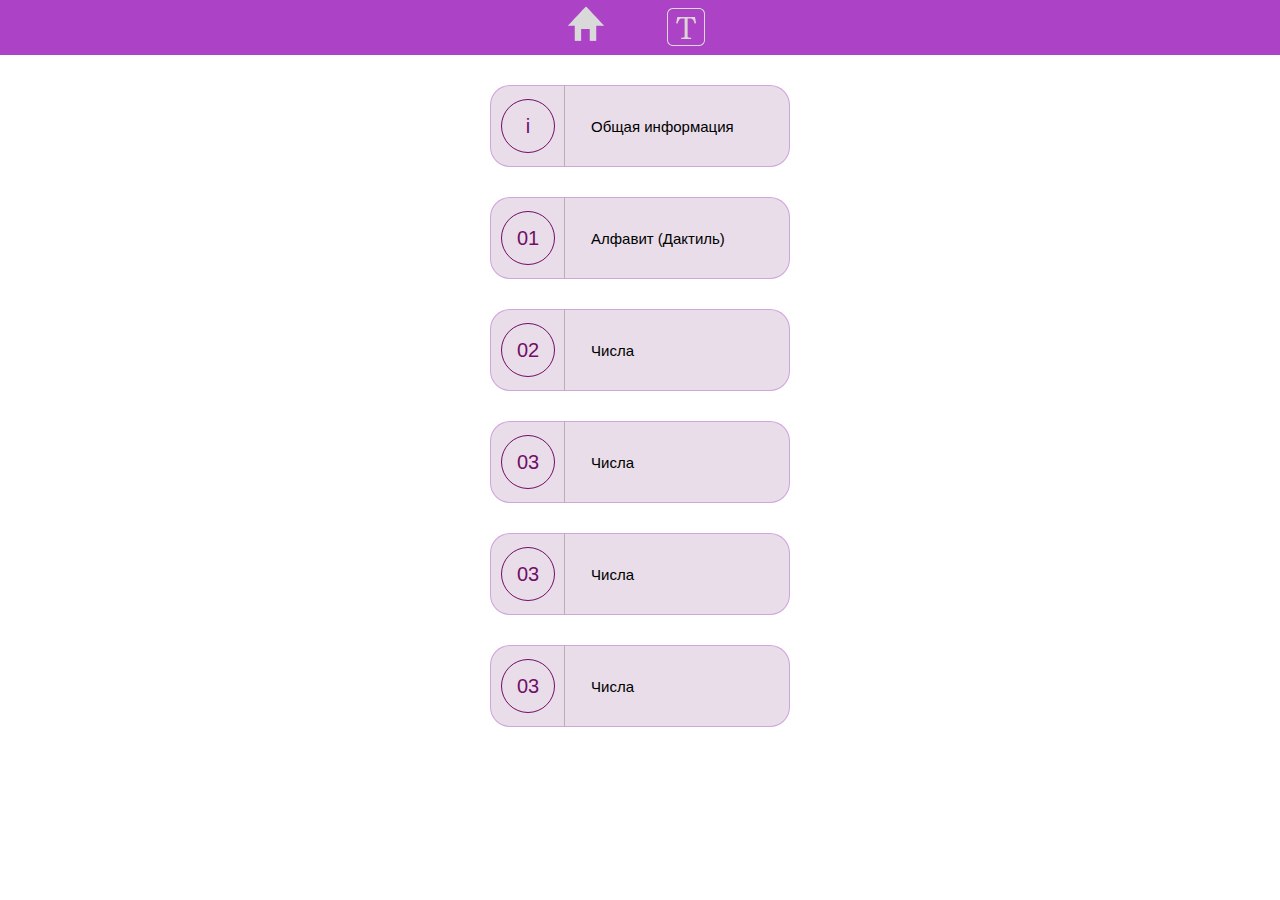
==== index.html @ 70541a92 "Add files via upload" ====
<!DOCTYPE html>
<html lang="en">
<head>
    <meta charset="UTF-8">
    <meta http-equiv="X-UA-Compatible" content="IE=edge">
    <meta name="viewport" content="width=device-width, initial-scale=1.0">
    <title>Document</title>
    <link rel="stylesheet" href="./css/css.css">
</head>
<body>
    
    <header>
        <div class="wrapper">
            <div class="menu">
                <div class="hh">
                <div class="house">
        
                    <a href="./index.html"><img src="img/hous.png" alt="" /></a>
                </div>
                <div class="team">
                    <a href="./team.html"><img class="team_img" src="img/т.png" alt="" /></a>
                </div></div>
            </div>
        </div>
    </header>
    <section class="lessons">
        <div class="wrapper_lessons">

            <div class="block_prob ">
                <div class="one">
                    <div class="border_i border">
                        <p class="number number_i">i</p>
                    </div>
                    <div class="">
                        <p class="inscription">Общая информация</p>
                    </div>
                </div>
            </div>
            <div class="block_prob ">
                <div class="border">
                    <p class="number">01</p>
                </div>
                <div class="">
                    <p class="inscription">Алфавит (Дактиль)</p>
                </div>
            </div>
            
            <div class="block_prob ">
                <div class="border">
                    <p class="number">02</p>
                </div>
                <div class="">
                    <p class="inscription">Числа</p>
                </div>
            </div>
            <div class="block_prob ">
                <div class="border">
                    <p class="number">03</p>
                </div>
                <div class="">
                    <p class="inscription">Числа</p>
                </div>
            </div>
            <div class="block_prob ">
                <div class="border">
                    <p class="number">03</p>
                </div>
                <div class="">
                    <p class="inscription">Числа</p>
                </div>
            </div>
            <div class="block_prob ">
                <div class="border">
                    <p class="number">03</p>
                </div>
                <div class="">
                    <p class="inscription">Числа</p>
                </div>
            </div>
           
           
            
        </div>
    </section>
</body>
</html>
---- css/css.css ----
* {
    margin: 0;
    padding: 0;
    border: 0;
    box-sizing: border-box;
}
body{

}

header {
    background-color: #AC43C7;
    width: 100%;
    height: 55px;
}

.menu {
  display: flex;
   padding-top: 3px;
}
.hh{
    display: grid;
display: grid;
max-width: 360px;
    grid-template-columns: 1fr 1fr;
    

}
/*иконка домика*/
.house {
   padding-top: 3px;
margin-left: 90px;
}
/*иконка с буквой т*/
.team {
margin-left: 60px;
}
.wrapper {
    padding-right: 15px;
    padding-left: 15px;
    margin: 0 auto;
    width: 360px;
    display: flex;
}

/*сетка для уроков*/
.wrapper_lessons {

    margin: 0 auto;
    max-width: 360px;
    display: flex;
    flex-direction: column;
    align-items: center;

}
/*сетка для тем. уроков*/
.wrapper_team {
    margin: 0 auto;
        max-width: 360px;
        display: flex;
        flex-direction: column;
        align-items: center;
    margin-top: 30px;
    margin: 0 auto;
    max-width: 330px;
    display: grid;
    grid-template-columns: 1fr 1fr;
    justify-items: center;
}

/*розовый блок (1 урок)*/
.block_prob {
    background-color: #E8DDE9;
    width: 300px;
    height: 82px;
    border-radius: 20px;
    margin-top: 30px;
    border: 1px solid rgba(172, 67, 199, 0.37);
    transition: 0.8s ease;
}
.block_prob:hover {
    background-color: #b09ab3;
    color: #E8DDE9;
}

/*черная надпись  в розовом блоке*/
.inscription {
    font-family: 'Inter', sans-serif;
    font-family: 'Noto Sans', sans-serif;
    font-weight: 400;
    font-size: 15px;
    padding-left: 100px;
    margin-top: -35px;
}

/*линия сбоку от номера*/
.inscription::before {
    content: " ";
    background: rgba(187, 174, 174, 1);
    width: 1px;
    height: 82px;
    position: absolute;
    margin-left: -27px;

    margin-top: -33px;
}

/*номер урока*/
.number {
    color: #710E67;
    font-family: 'Inter', sans-serif;
    font-family: 'Noto Sans', sans-serif;
    font-weight: 400;
    font-size: 20px;
    line-height: 24px;
    padding-top: 14px;
}

/*кружок*/
.border {
    box-sizing: border-box;
    width: 54px;
    height: 54px;
    text-align: center;
    border-radius: 100%;
    border: 1px solid #710E67;
    margin-top: 13px;
    margin-left: 10px;
}

/*розовый блок (1 урок)*/
.block_team {
    background-color: #E8DDE9;
    width: 130px;
    height: 130px;
    border-radius: 30px;
    margin-top: 30px;
    border: 1px solid rgba(172, 67, 199, 0.37);
}
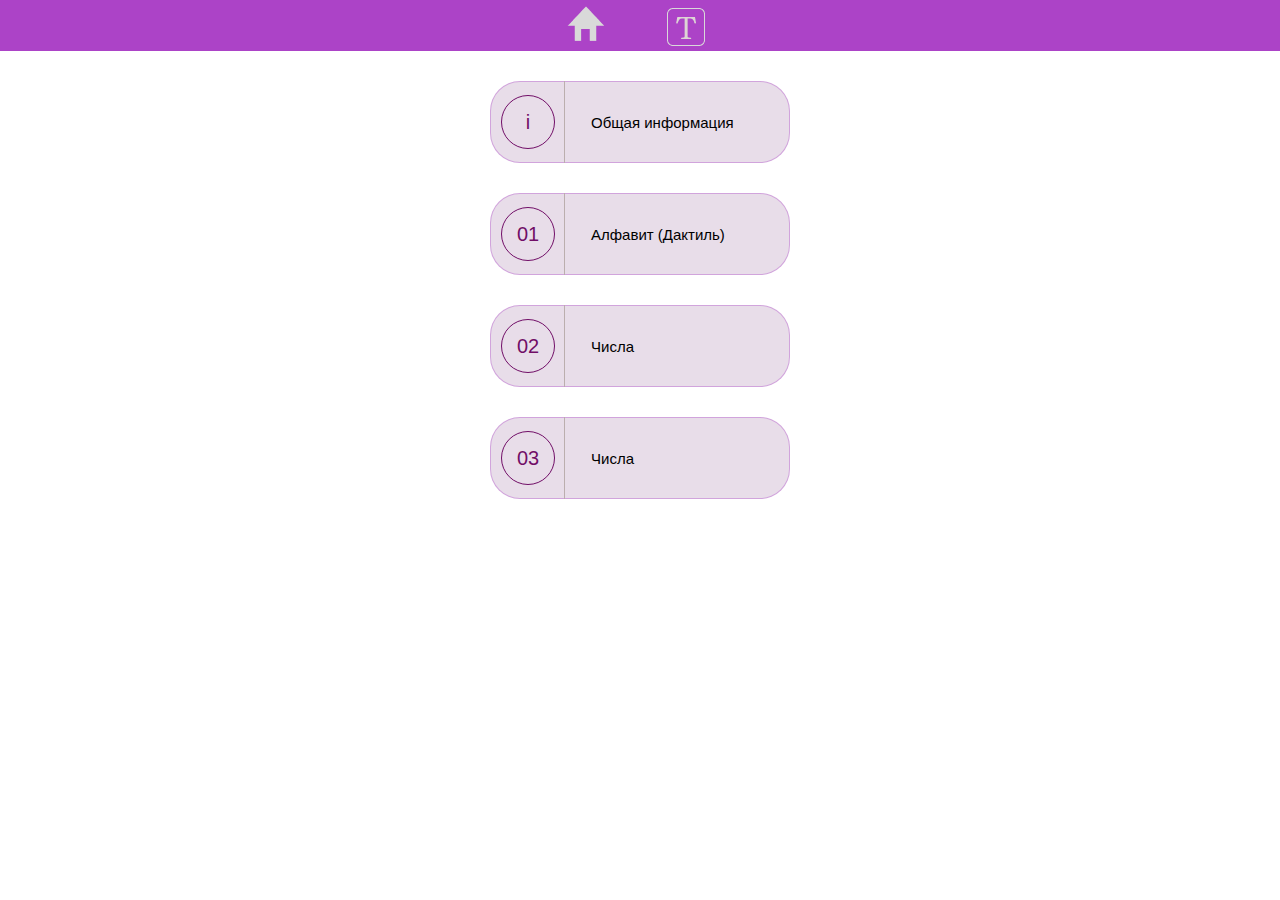
==== commit 13ad1f4d: "Add files via upload" ====
--- a/index.html
+++ b/index.html
@@ -1,86 +1,91 @@
 <!DOCTYPE html>
 <html lang="en">
+
 <head>
     <meta charset="UTF-8">
     <meta http-equiv="X-UA-Compatible" content="IE=edge">
     <meta name="viewport" content="width=device-width, initial-scale=1.0">
-    <title>Document</title>
+    <title>Я сдохну пока делаю это</title>
     <link rel="stylesheet" href="./css/css.css">
 </head>
+
 <body>
-    
+
     <header>
-        <div class="wrapper">
+        <div class="wrapper_menu">
             <div class="menu">
                 <div class="hh">
-                <div class="house">
-        
-                    <a href="./index.html"><img src="img/hous.png" alt="" /></a>
+                    <div class="house">
+
+                        <a href="./index.html"><img src="img/hous.png" alt="" /></a>
+                    </div>
+                    <div class="team">
+                        <a href="./team.html"><img class="team_img" src="img/team.png" alt="" /></a>
+                    </div>
                 </div>
-                <div class="team">
-                    <a href="./team.html"><img class="team_img" src="img/т.png" alt="" /></a>
-                </div></div>
             </div>
         </div>
     </header>
     <section class="lessons">
         <div class="wrapper_lessons">
-
             <div class="block_prob ">
-                <div class="one">
-                    <div class="border_i border">
-                        <p class="number number_i">i</p>
+                <a href="./baz_urok/info.html">
+                    <div class="one">
+                        <div class="border_i border">
+                            <p class="number number_i">i</p>
+                        </div>
+                        <div class="">
+                            <p class="inscription">Общая информация</p>
+                        </div>
+                    </div>
+                    <div class="done">
+                        <img src="./img/correct.png" alt="">
+                    </div>
+                </a>
+            </div>
+            <div class="block_prob ">
+                <a href="./baz_urok/alphabet.html">
+                    <div class="border">
+                        <p class="number">01</p>
                     </div>
                     <div class="">
-                        <p class="inscription">Общая информация</p>
+                        <p class="inscription">Алфавит (Дактиль)</p>
                     </div>
-                </div>
+                    <div class="done">
+                        <img src="./img/correct.png" alt="">
+                    </div>
+            </div>
+
+            </a>
+            <div class="block_prob ">
+                <a href="./baz_urok/info.html">
+                    <div class="border">
+                        <p class="number">02</p>
+                    </div>
+                    <div class="">
+                        <p class="inscription">Числа</p>
+                    </div>
+                    <div class="done">
+                        <img src="./img/correct.png" alt="">
+                    </div>
+                </a>
             </div>
             <div class="block_prob ">
-                <div class="border">
-                    <p class="number">01</p>
-                </div>
-                <div class="">
-                    <p class="inscription">Алфавит (Дактиль)</p>
-                </div>
+                <a href="./baz_urok/info.html">
+                    <div class="border">
+                        <p class="number">03</p>
+                    </div>
+                    <div class="">
+                        <p class="inscription">Числа</p>
+                    </div>
+                    <div class="done">
+                        <img src="./img/correct.png" alt="">
+                    </div>
+                </a>
             </div>
-            
-            <div class="block_prob ">
-                <div class="border">
-                    <p class="number">02</p>
-                </div>
-                <div class="">
-                    <p class="inscription">Числа</p>
-                </div>
-            </div>
-            <div class="block_prob ">
-                <div class="border">
-                    <p class="number">03</p>
-                </div>
-                <div class="">
-                    <p class="inscription">Числа</p>
-                </div>
-            </div>
-            <div class="block_prob ">
-                <div class="border">
-                    <p class="number">03</p>
-                </div>
-                <div class="">
-                    <p class="inscription">Числа</p>
-                </div>
-            </div>
-            <div class="block_prob ">
-                <div class="border">
-                    <p class="number">03</p>
-                </div>
-                <div class="">
-                    <p class="inscription">Числа</p>
-                </div>
-            </div>
-           
-           
-            
+
         </div>
     </section>
 </body>
+
 </html>--- a/css/css.css
+++ b/css/css.css
@@ -7,17 +7,43 @@
 body{
 
 }
-
+a {
+    color: #000000;
+    text-decoration: none;
+}
 header {
     background-color: #AC43C7;
     width: 100%;
-    height: 55px;
+    height: 51px;
 }
 
 .menu {
   display: flex;
    padding-top: 3px;
+   overflow: hidden;
+   background-color: #AC43C7;
+   position: fixed; /* Set the navbar to fixed position */
+   top: 0; /* Position the navbar at the top of the page */
+   width: 100%; /* Full width */
+   
 }
+/*стрелка для возврата*/
+.arrow{
+    display: flex;
+   margin-top: 7px;
+   padding-left: 7px;
+}
+
+.menu_text{
+    font-family: 'Inter', sans-serif;
+    font-family: 'Noto Sans', sans-serif;
+    font-weight: 400;
+    font-size: 25px;
+    margin: 4px;
+    padding-left: 5px;
+    color: #D9D9D9;
+    text-decoration: none;}
+    
 .hh{
     display: grid;
 display: grid;
@@ -35,7 +61,7 @@
 .team {
 margin-left: 60px;
 }
-.wrapper {
+.wrapper_menu {
     padding-right: 15px;
     padding-left: 15px;
     margin: 0 auto;
@@ -73,7 +99,7 @@
     background-color: #E8DDE9;
     width: 300px;
     height: 82px;
-    border-radius: 20px;
+    border-radius: 30px;
     margin-top: 30px;
     border: 1px solid rgba(172, 67, 199, 0.37);
     transition: 0.8s ease;
@@ -101,7 +127,7 @@
     height: 82px;
     position: absolute;
     margin-left: -27px;
-
+color: #D9D9D9;
     margin-top: -33px;
 }
 
@@ -127,7 +153,13 @@
     margin-top: 13px;
     margin-left: 10px;
 }
-
+/*галочка выполнено*/
+.done{
+    display: flex;
+    padding-left: 260px;
+    margin-top: -20px;
+    display: none;
+}
 /*розовый блок (1 урок)*/
 .block_team {
     background-color: #E8DDE9;
@@ -136,4 +168,26 @@
     border-radius: 30px;
     margin-top: 30px;
     border: 1px solid rgba(172, 67, 199, 0.37);
-}+   
+    transition: 0.8s ease;
+}
+.block_team:hover {
+    background-color: #b09ab3;
+    color: #E8DDE9;
+}
+
+.wrapper_info{
+ display: flex;
+    max-width: 340px;
+    align-items: center;
+    padding-left: 13px;
+    flex-direction: column;
+    padding-top: 10px;
+    text-indent: 20px;
+
+
+}
+.wrapper_info>p{
+    font-size: 15px;
+}
+
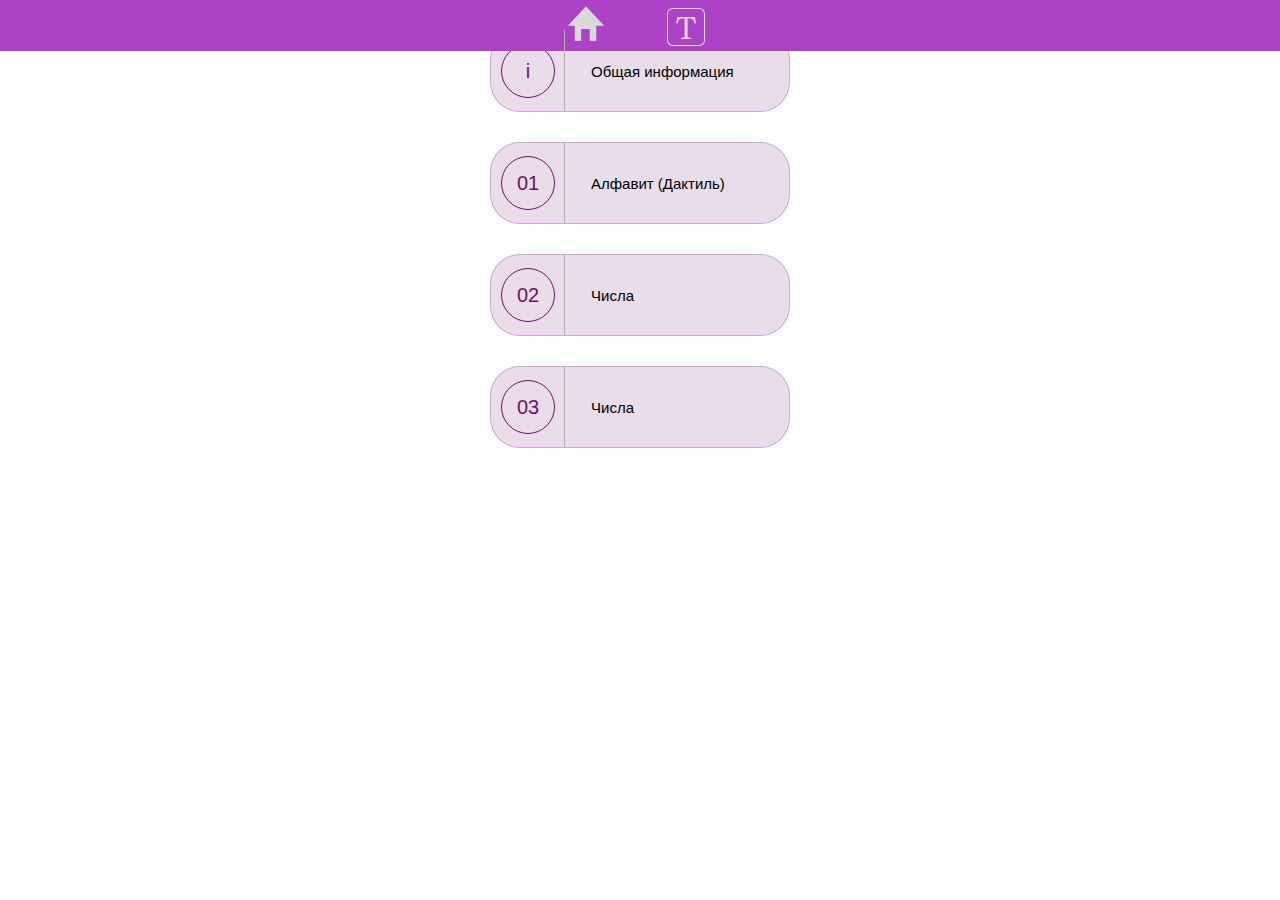
==== commit 1f00e3a5: "Add files via upload" ====
--- a/index.html
+++ b/index.html
@@ -7,6 +7,7 @@
     <meta name="viewport" content="width=device-width, initial-scale=1.0">
     <title>Я сдохну пока делаю это</title>
     <link rel="stylesheet" href="./css/css.css">
+    
 </head>
 
 <body>
@@ -58,7 +59,7 @@
 
             </a>
             <div class="block_prob ">
-                <a href="./baz_urok/info.html">
+                <a href="./baz_urok/chisla.html">
                     <div class="border">
                         <p class="number">02</p>
                     </div>
--- a/css/css.css
+++ b/css/css.css
@@ -4,37 +4,44 @@
     border: 0;
     box-sizing: border-box;
 }
-body{
-
-}
+
+body {}
+
 a {
     color: #000000;
     text-decoration: none;
 }
+
 header {
     background-color: #AC43C7;
     width: 100%;
+    position:fixed ;
+    top:0;
     height: 51px;
 }
 
 .menu {
-  display: flex;
-   padding-top: 3px;
-   overflow: hidden;
-   background-color: #AC43C7;
-   position: fixed; /* Set the navbar to fixed position */
-   top: 0; /* Position the navbar at the top of the page */
-   width: 100%; /* Full width */
-   
-}
+    display: flex;
+    padding-top: 3px;
+    overflow: hidden;
+    background-color: #AC43C7;
+    position: fixed;
+    /* Set the navbar to fixed position */
+    top: 0;
+    /* Position the navbar at the top of the page */
+    width: 100%;
+    /* Full width */
+
+}
+
 /*стрелка для возврата*/
-.arrow{
-    display: flex;
-   margin-top: 7px;
-   padding-left: 7px;
-}
-
-.menu_text{
+.arrow {
+    display: flex;
+    margin-top: 7px;
+    padding-left: 7px;
+}
+
+.menu_text {
     font-family: 'Inter', sans-serif;
     font-family: 'Noto Sans', sans-serif;
     font-weight: 400;
@@ -42,25 +49,30 @@
     margin: 4px;
     padding-left: 5px;
     color: #D9D9D9;
-    text-decoration: none;}
-    
-.hh{
+    text-decoration: none;
+}
+
+.hh {
     display: grid;
-display: grid;
-max-width: 360px;
+    display: grid;
+    max-width: 360px;
     grid-template-columns: 1fr 1fr;
-    
-
-}
+
+
+}
+
 /*иконка домика*/
 .house {
-   padding-top: 3px;
-margin-left: 90px;
-}
+    padding-top: 3px;
+    margin-left: 90px;
+}
+
 /*иконка с буквой т*/
 .team {
-margin-left: 60px;
-}
+    margin-left: 60px;
+}
+
+/*сетка для меню*/
 .wrapper_menu {
     padding-right: 15px;
     padding-left: 15px;
@@ -79,13 +91,14 @@
     align-items: center;
 
 }
+
 /*сетка для тем. уроков*/
 .wrapper_team {
     margin: 0 auto;
-        max-width: 360px;
-        display: flex;
-        flex-direction: column;
-        align-items: center;
+    max-width: 360px;
+    display: flex;
+    flex-direction: column;
+    align-items: center;
     margin-top: 30px;
     margin: 0 auto;
     max-width: 330px;
@@ -104,6 +117,7 @@
     border: 1px solid rgba(172, 67, 199, 0.37);
     transition: 0.8s ease;
 }
+
 .block_prob:hover {
     background-color: #b09ab3;
     color: #E8DDE9;
@@ -127,7 +141,7 @@
     height: 82px;
     position: absolute;
     margin-left: -27px;
-color: #D9D9D9;
+    color: #D9D9D9;
     margin-top: -33px;
 }
 
@@ -153,41 +167,131 @@
     margin-top: 13px;
     margin-left: 10px;
 }
+
 /*галочка выполнено*/
-.done{
+.done {
     display: flex;
     padding-left: 260px;
     margin-top: -20px;
     display: none;
 }
+
 /*розовый блок (1 урок)*/
 .block_team {
     background-color: #E8DDE9;
-    width: 130px;
-    height: 130px;
+    width: 150px;
+    height: 160px;
     border-radius: 30px;
-    margin-top: 30px;
+    margin-top: 20px;
     border: 1px solid rgba(172, 67, 199, 0.37);
-   
+
     transition: 0.8s ease;
+}
+/*картинка в розовом  блоке*/
+.img_team{
+    display: block;
+    margin-left: auto;
+    margin-right: auto;
+    padding-top: 10px;
+    width: 70px;
+
 }
 .block_team:hover {
     background-color: #b09ab3;
     color: #E8DDE9;
 }
 
-.wrapper_info{
- display: flex;
+/* Сетка для инфо */
+.wrapper_info {
+    display: flex;
     max-width: 340px;
     align-items: center;
     padding-left: 13px;
     flex-direction: column;
     padding-top: 10px;
     text-indent: 20px;
-
-
-}
-.wrapper_info>p{
+}
+
+.wrapper_info>p {
     font-size: 15px;
 }
 
+/* сетка для уроков */
+.wrapper_spisok {
+    display: flex;
+    max-width: 355px;
+    align-items: center;
+
+    flex-direction: column;
+    padding-top: 10px;
+    text-indent: 20px;
+}
+.menu_text_spisok {
+    font-family: 'Inter', sans-serif;
+    font-family: 'Noto Sans', sans-serif;
+    font-weight: 400;
+    font-size: 25px;
+    margin: 7px;
+    max-width: 355px;
+    color: #D9D9D9;
+    
+}
+
+/* Кнопка выпадающего списка */
+.dropbtn {
+    background-color: #AC43C7;
+    color: white;
+    padding: 16px;
+    font-size: 16px;
+    border: none;
+    cursor: pointer;
+    border-radius: 10px;
+    margin-top: 20px;
+
+}
+
+/* Кнопка выпадающего меню при наведении и фокусировке */
+.dropbtn:hover,
+.dropbtn:focus {
+    background-color: #710E67;
+}
+
+/* Контейнер <div> - необходим для размещения выпадающего содержимого */
+.dropdown {
+    position: relative;
+    display: inline-block;
+    
+    
+}
+
+/* Выпадающее содержимое (скрыто по умолчанию) */
+.dropdown-content {
+    display: none;
+    border-radius: 10px;
+    position: absolute;
+    background-color: #E8DDE9;
+    min-width: 160px;
+    box-shadow: 0px 8px 16px 0px rgba(0, 0, 0, 0.2);
+    z-index: 1;
+}
+
+/* Ссылки внутри выпадающего списка */
+.dropdown-content a {
+    color: black;
+    padding: 12px 16px;
+    text-decoration: none;
+    display: block;
+}
+
+/* Изменение цвета выпадающих ссылок при наведении курсора */
+.dropdown-content a:hover {
+    background-color: #ddd
+}
+
+/* Показать выпадающее меню (используйте JS, чтобы добавить этот класс .dropdown-content содержимого, когда пользователь нажимает на кнопку выпадающего списка) */
+.show {
+    display: block;
+}
+.niz{
+    font-weight: 400px;
+}
